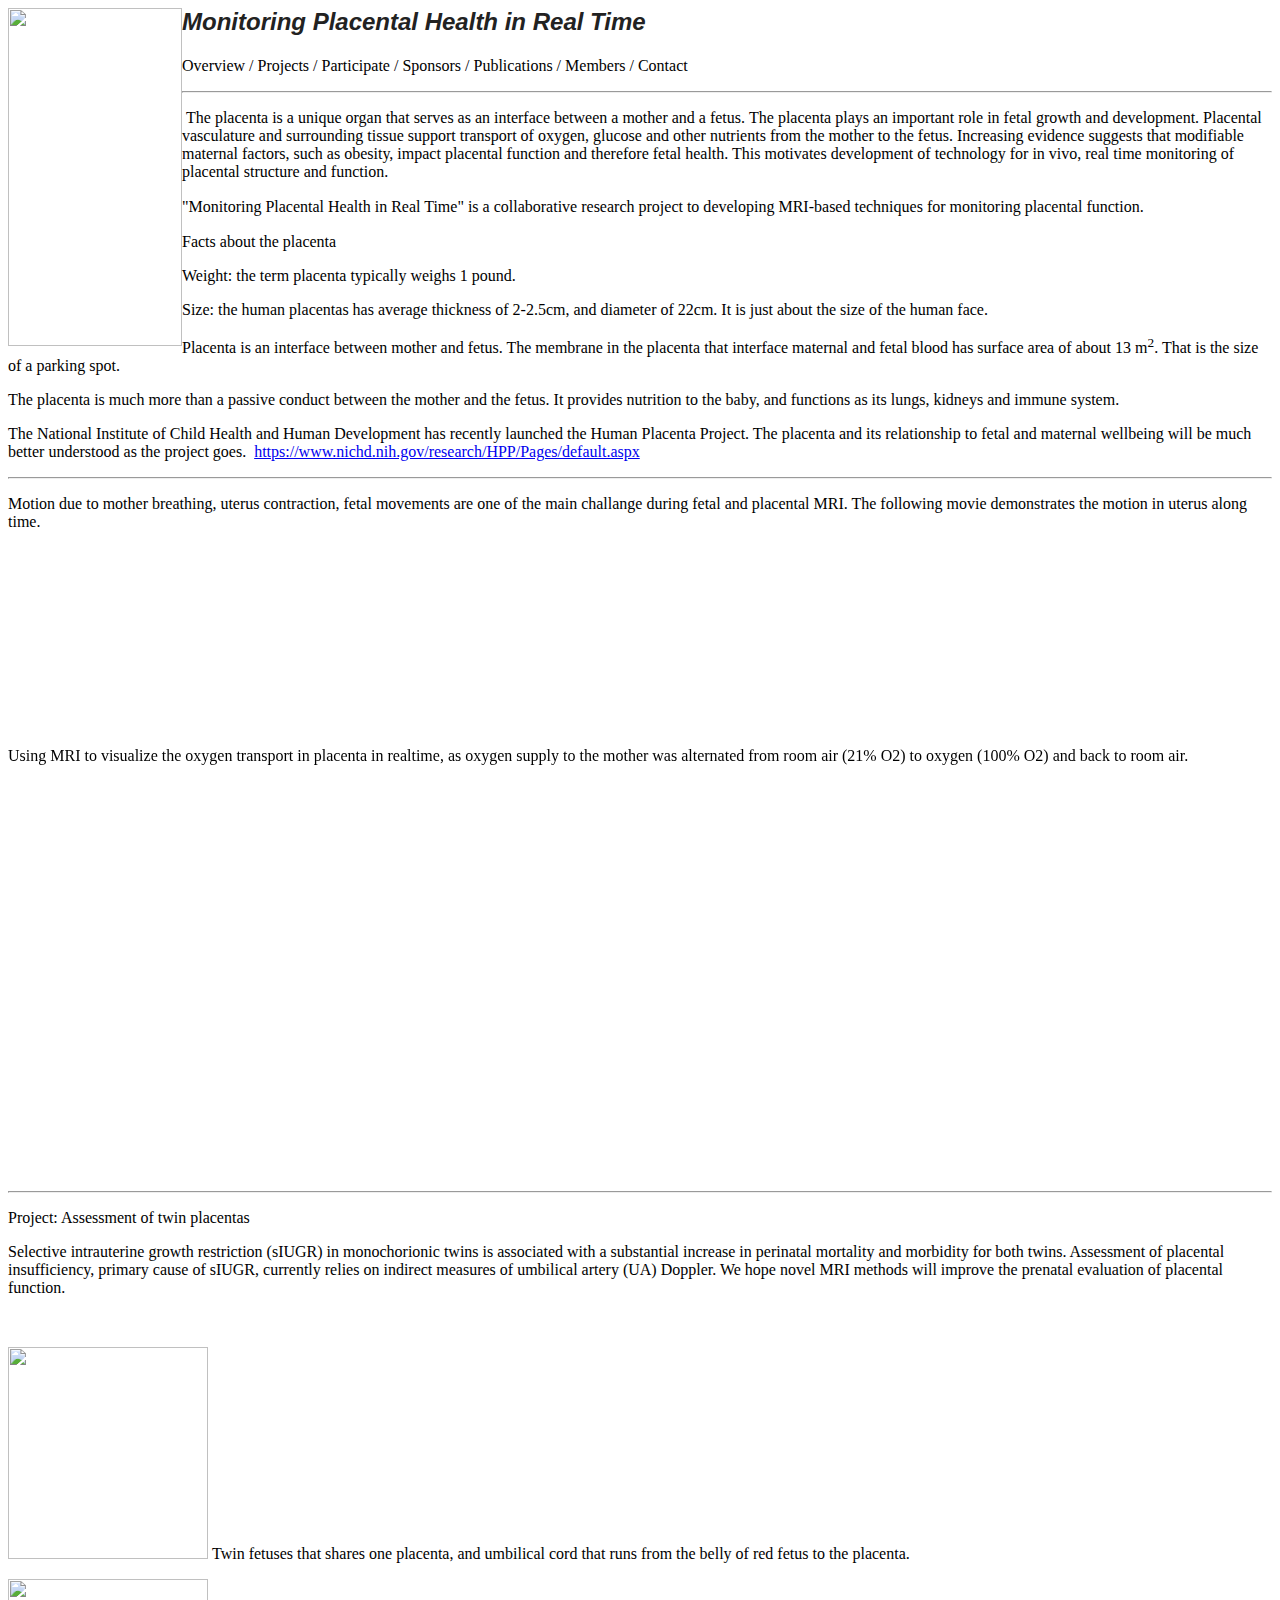
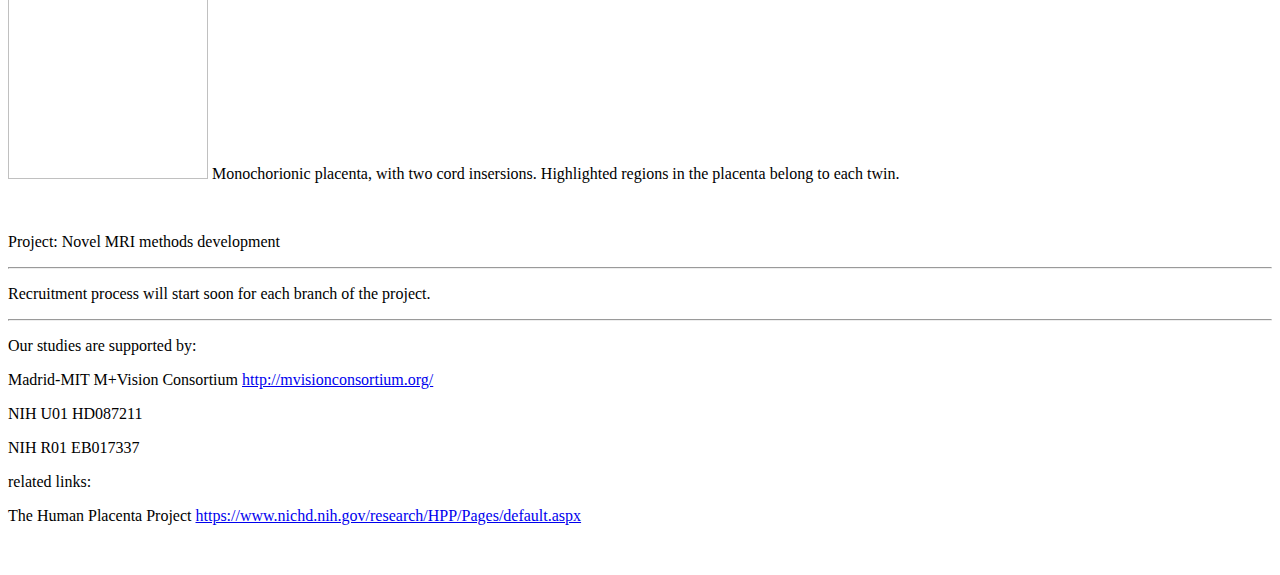
==== index.html @ 30fc032b "Make a standard "landing" point." ====
<html>
<head>
	<title></title>
</head>
<body>
<h1><img alt="" height="338" src="https://lh3.googleusercontent.com/-sz1igJ5nAuQ/Vh_ifgaOBbI/AAAAAAAAA4M/w1B2FfrglgU/w692-h1346/Image1_web.png" style="float:left" width="174" /><em><tt><span style="font-size: 24px;"><span style="font-family: arial, helvetica, sans-serif;"><span style="color: rgb(34, 34, 34); background-color: rgb(255, 255, 255);">Monitoring Placental Health in Real Time</span></span></span></tt></em></h1>

<p>Overview /&nbsp;Projects /&nbsp;Participate&nbsp;/ Sponsors&nbsp;/ Publications / Members / Contact</p>

<hr />
<p>&nbsp;<span style="font-size:16px;"><span style="font-family:times new roman,times,serif;">The placenta is a unique organ that serves as an interface between a mother and a fetus.&nbsp;The placenta plays an important role in fetal growth and development. Placental vasculature and surrounding&nbsp;tissue support transport of oxygen, glucose and other nutrients from the mother to the fetus. Increasing&nbsp;evidence suggests that modifiable maternal factors, such as obesity, impact placental function and therefore&nbsp;fetal health. This motivates development of technology for in vivo, real time monitoring of placental structure&nbsp;and function.</span></span></p>

<p class="p1" style="text-align: justify;"><span style="font-size:16px;"><span style="font-family:times new roman,times,serif;"><span style="line-height: 19.2px; background-color: rgb(255, 255, 255);">&quot;Monitoring Placental Health in Real Time&quot; is a collaborative research project to d</span>eveloping MRI-based techniques for monitoring placental function.</span></span></p>

<p>Facts about the placenta</p>

<p>Weight: the term placenta typically weighs 1 pound.</p>

<p>Size: the human placentas has average thickness of 2-2.5cm, and diameter of 22cm. It is just about the size of the human face.&nbsp;&nbsp;</p>

<p>Placenta is an interface between mother and fetus. The membrane in the placenta that interface maternal and fetal blood has&nbsp;surface area of about 13 m<sup>2</sup>. That is the size of a parking spot.&nbsp;</p>

<p>The placenta is much more than a passive conduct between the mother and the fetus. It provides nutrition to the baby, and functions as its lungs, kidneys and immune system.&nbsp;&nbsp;</p>

<p>The National Institute of Child&nbsp;Health and Human Development&nbsp;has recently launched the Human Placenta Project. The placenta and its relationship to fetal and maternal wellbeing will be much better understood as&nbsp;the project goes.&nbsp;&nbsp;<a href="https://www.nichd.nih.gov/research/HPP/Pages/default.aspx">https://www.nichd.nih.gov/research/HPP/Pages/default.aspx</a></p>

<hr />
<p class="p1">Motion due to mother breathing, uterus contraction, fetal movements are&nbsp;one of the main challange during fetal and placental MRI. The following movie demonstrates the motion in uterus along time.</p>

<p class="p1"><iframe allowfullscreen="" frameborder="0" height="180" src="http://www.youtube.com/embed/RTNtcqH9Y6A?rel=0" width="280"></iframe>&nbsp;</p>

<p>Using MRI to visualize the oxygen transport in placenta&nbsp;in realtime, as oxygen supply to the mother was alternated from room air (21% O2)&nbsp;to oxygen (100% O2) and back to room air.&nbsp;</p>

<p><iframe allowfullscreen="" frameborder="0" height="360" src="https://www.youtube.com/embed/XB4H4zO-j4I?rel=0&amp;autoplay=1" width="640"></iframe></p>

<p>&nbsp;</p>

<hr />
<p>Project: Assessment of twin placentas</p>

<p>Selective intrauterine growth restriction (sIUGR) in monochorionic twins is associated with a substantial increase in perinatal mortality and morbidity for both twins. Assessment of placental insufficiency, primary&nbsp;cause of sIUGR, currently&nbsp;relies on indirect measures of umbilical artery (UA) Doppler. We hope novel MRI methods will improve the prenatal evaluation of placental function.</p>

<p>&nbsp;</p>

<p><img alt="" height="212" src="https://lh6.googleusercontent.com/-2bJUi__ckCQ/ViAhsXfB8KI/AAAAAAAAAa4/_r9szmyi2uw/w482-h512-no/visual_all4%2Bcrop.png" width="200" />&nbsp;Twin fetuses that shares one placenta, and umbilical cord that runs from the belly of red fetus to the placenta.</p>

<p><img alt="" height="200" src="https://lh3.googleusercontent.com/-INIrDZFPPJg/ViAhrzWni7I/AAAAAAAAAa4/5NiSOUReY6U/w486-h506-no/visual_placenta%2Band%2Bcord1%2Bcrop.png" width="200" />&nbsp;Monochorionic placenta, with two cord insersions. Highlighted regions in the placenta belong&nbsp;to each twin.</p>

<div>&nbsp;</div>

<p>Project: Novel MRI methods development</p>

<hr />
<p>Recruitment process will start soon for each branch of the project.&nbsp;</p>

<hr />
<p>Our studies are supported by:</p>

<p>Madrid-MIT M+Vision Consortium <a href="http://mvisionconsortium.org/">http://mvisionconsortium.org/</a></p>

<p>NIH U01 HD087211 &nbsp;</p>

<p>NIH R01 EB017337</p>

<p>related links:</p>

<p>The Human Placenta Project <a href="https://www.nichd.nih.gov/research/HPP/Pages/default.aspx">https://www.nichd.nih.gov/research/HPP/Pages/default.aspx</a></p>

<p>&nbsp;</p>
</body>
</html>
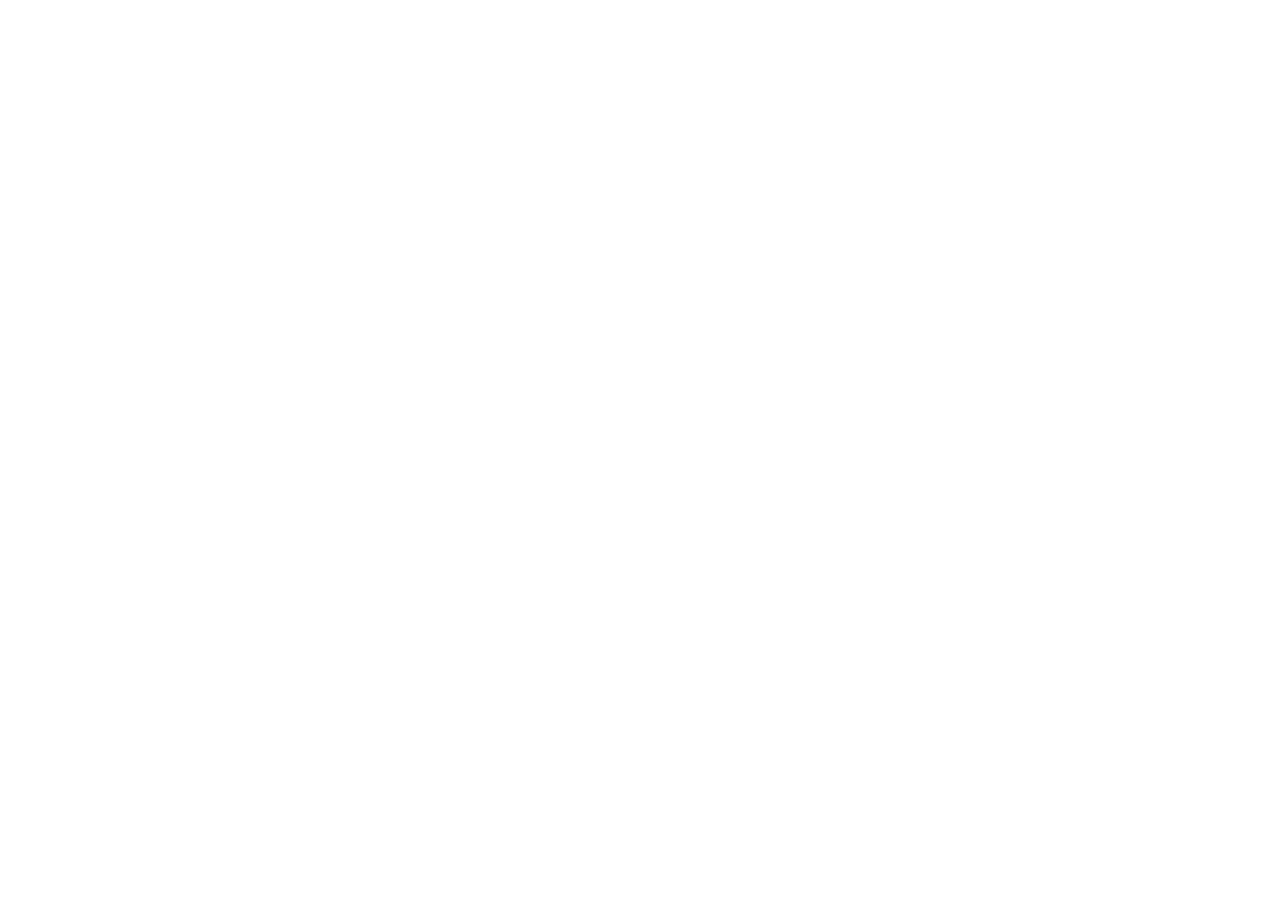
==== commit 38c40a44: "Misc updates." ====
--- a/index.html
+++ b/index.html
@@ -1,71 +1 @@
-<html>
-<head>
-	<title></title>
-</head>
-<body>
-<h1><img alt="" height="338" src="https://lh3.googleusercontent.com/-sz1igJ5nAuQ/Vh_ifgaOBbI/AAAAAAAAA4M/w1B2FfrglgU/w692-h1346/Image1_web.png" style="float:left" width="174" /><em><tt><span style="font-size: 24px;"><span style="font-family: arial, helvetica, sans-serif;"><span style="color: rgb(34, 34, 34); background-color: rgb(255, 255, 255);">Monitoring Placental Health in Real Time</span></span></span></tt></em></h1>
-
-<p>Overview /&nbsp;Projects /&nbsp;Participate&nbsp;/ Sponsors&nbsp;/ Publications / Members / Contact</p>
-
-<hr />
-<p>&nbsp;<span style="font-size:16px;"><span style="font-family:times new roman,times,serif;">The placenta is a unique organ that serves as an interface between a mother and a fetus.&nbsp;The placenta plays an important role in fetal growth and development. Placental vasculature and surrounding&nbsp;tissue support transport of oxygen, glucose and other nutrients from the mother to the fetus. Increasing&nbsp;evidence suggests that modifiable maternal factors, such as obesity, impact placental function and therefore&nbsp;fetal health. This motivates development of technology for in vivo, real time monitoring of placental structure&nbsp;and function.</span></span></p>
-
-<p class="p1" style="text-align: justify;"><span style="font-size:16px;"><span style="font-family:times new roman,times,serif;"><span style="line-height: 19.2px; background-color: rgb(255, 255, 255);">&quot;Monitoring Placental Health in Real Time&quot; is a collaborative research project to d</span>eveloping MRI-based techniques for monitoring placental function.</span></span></p>
-
-<p>Facts about the placenta</p>
-
-<p>Weight: the term placenta typically weighs 1 pound.</p>
-
-<p>Size: the human placentas has average thickness of 2-2.5cm, and diameter of 22cm. It is just about the size of the human face.&nbsp;&nbsp;</p>
-
-<p>Placenta is an interface between mother and fetus. The membrane in the placenta that interface maternal and fetal blood has&nbsp;surface area of about 13 m<sup>2</sup>. That is the size of a parking spot.&nbsp;</p>
-
-<p>The placenta is much more than a passive conduct between the mother and the fetus. It provides nutrition to the baby, and functions as its lungs, kidneys and immune system.&nbsp;&nbsp;</p>
-
-<p>The National Institute of Child&nbsp;Health and Human Development&nbsp;has recently launched the Human Placenta Project. The placenta and its relationship to fetal and maternal wellbeing will be much better understood as&nbsp;the project goes.&nbsp;&nbsp;<a href="https://www.nichd.nih.gov/research/HPP/Pages/default.aspx">https://www.nichd.nih.gov/research/HPP/Pages/default.aspx</a></p>
-
-<hr />
-<p class="p1">Motion due to mother breathing, uterus contraction, fetal movements are&nbsp;one of the main challange during fetal and placental MRI. The following movie demonstrates the motion in uterus along time.</p>
-
-<p class="p1"><iframe allowfullscreen="" frameborder="0" height="180" src="http://www.youtube.com/embed/RTNtcqH9Y6A?rel=0" width="280"></iframe>&nbsp;</p>
-
-<p>Using MRI to visualize the oxygen transport in placenta&nbsp;in realtime, as oxygen supply to the mother was alternated from room air (21% O2)&nbsp;to oxygen (100% O2) and back to room air.&nbsp;</p>
-
-<p><iframe allowfullscreen="" frameborder="0" height="360" src="https://www.youtube.com/embed/XB4H4zO-j4I?rel=0&amp;autoplay=1" width="640"></iframe></p>
-
-<p>&nbsp;</p>
-
-<hr />
-<p>Project: Assessment of twin placentas</p>
-
-<p>Selective intrauterine growth restriction (sIUGR) in monochorionic twins is associated with a substantial increase in perinatal mortality and morbidity for both twins. Assessment of placental insufficiency, primary&nbsp;cause of sIUGR, currently&nbsp;relies on indirect measures of umbilical artery (UA) Doppler. We hope novel MRI methods will improve the prenatal evaluation of placental function.</p>
-
-<p>&nbsp;</p>
-
-<p><img alt="" height="212" src="https://lh6.googleusercontent.com/-2bJUi__ckCQ/ViAhsXfB8KI/AAAAAAAAAa4/_r9szmyi2uw/w482-h512-no/visual_all4%2Bcrop.png" width="200" />&nbsp;Twin fetuses that shares one placenta, and umbilical cord that runs from the belly of red fetus to the placenta.</p>
-
-<p><img alt="" height="200" src="https://lh3.googleusercontent.com/-INIrDZFPPJg/ViAhrzWni7I/AAAAAAAAAa4/5NiSOUReY6U/w486-h506-no/visual_placenta%2Band%2Bcord1%2Bcrop.png" width="200" />&nbsp;Monochorionic placenta, with two cord insersions. Highlighted regions in the placenta belong&nbsp;to each twin.</p>
-
-<div>&nbsp;</div>
-
-<p>Project: Novel MRI methods development</p>
-
-<hr />
-<p>Recruitment process will start soon for each branch of the project.&nbsp;</p>
-
-<hr />
-<p>Our studies are supported by:</p>
-
-<p>Madrid-MIT M+Vision Consortium <a href="http://mvisionconsortium.org/">http://mvisionconsortium.org/</a></p>
-
-<p>NIH U01 HD087211 &nbsp;</p>
-
-<p>NIH R01 EB017337</p>
-
-<p>related links:</p>
-
-<p>The Human Placenta Project <a href="https://www.nichd.nih.gov/research/HPP/Pages/default.aspx">https://www.nichd.nih.gov/research/HPP/Pages/default.aspx</a></p>
-
-<p>&nbsp;</p>
-</body>
-</html>
+<!doctype html><html lang=""><head><meta charset="utf-8"><meta name="description" content=""><meta name="viewport" content="width=device-width, initial-scale=1"><meta name="generator" content="Polymer Starter Kit"><title>Placenta Website</title><meta name="theme-color" content="#2E3AA1"><link rel="manifest" href="manifest.json"><meta name="msapplication-TileColor" content="#3372DF"><meta name="mobile-web-app-capable" content="yes"><meta name="application-name" content="PSK"><link rel="icon" sizes="192x192" href="images/touch/chrome-touch-icon-192x192.png"><meta name="apple-mobile-web-app-capable" content="yes"><meta name="apple-mobile-web-app-status-bar-style" content="black"><meta name="apple-mobile-web-app-title" content="Polymer Starter Kit"><link rel="apple-touch-icon" href="images/touch/apple-touch-icon.png"><meta name="msapplication-TileImage" content="images/touch/ms-touch-icon-144x144-precomposed.png"><link rel="stylesheet" href="styles/main.css"><script src="bower_components/webcomponentsjs/webcomponents-lite.min.js"></script><link rel="import" href="elements/elements.vulcanized.html"><style is="custom-style" include="shared-styles"></style></head><body unresolved="" class="fullbleed layout vertical"><span id="browser-sync-binding"></span><template is="dom-bind" id="app"><paper-drawer-panel id="paperDrawerPanel"><paper-scroll-header-panel drawer="" fixed=""><paper-toolbar id="drawerToolbar"><span class="paper-font-title">Menu</span></paper-toolbar><paper-menu class="list" attr-for-selected="data-route" selected="[[route]]"><a data-route="overview" href="/overview" on-click="onDataRouteClick"><iron-icon icon="home"></iron-icon><span>Overview</span></a> <a data-route="projects" href="/projects" on-click="onDataRouteClick"><iron-icon icon="settings"></iron-icon><span>Projects</span></a> <a data-route="participate" href="/participate" on-click="onDataRouteClick"><iron-icon icon="face"></iron-icon><span>Participate</span></a> <a data-route="sponsors" href="/sponsors" on-click="onDataRouteClick"><iron-icon icon="thumb-up"></iron-icon><span>Sponsors</span></a></paper-menu></paper-scroll-header-panel><paper-scroll-header-panel main="" condenses="" keep-condensed-header=""><paper-toolbar id="mainToolbar" class="tall"><paper-icon-button id="paperToggle" icon="menu" paper-drawer-toggle=""></paper-icon-button><span class="flex"></span><div class="middle middle-container center horizontal layout"><div class="app-name">Monitoring Placental Health in Real Time</div></div><div class="bottom bottom-container center horizontal layout"><div class="bottom-title paper-font-subhead">by FNNDSC</div></div></paper-toolbar><div class="content"><iron-pages attr-for-selected="data-route" selected="{{route}}"><section data-route="contact"><paper-material elevation="1"><h2 class="page-title">Contact</h2><p>This is the contact section</p></paper-material></section><section data-route="overview"><paper-material elvation="1"><h2 class="page-title">Overview</h2><img src="images/placenta.png" width="200" style="float:right"><p>The placenta is a unique organ that serves as an interface between a mother and a fetus.&nbsp;The placenta plays an important role in fetal growth and development. Placental vasculature and surrounding&nbsp;tissue support transport of oxygen, glucose and other nutrients from the mother to the fetus. Increasing&nbsp;evidence suggests that modifiable maternal factors, such as obesity, impact placental function and therefore&nbsp;fetal health. This motivates development of technology for in vivo, real time monitoring of placental structure&nbsp;and function.</p><p>&quot;Monitoring Placental Health in Real Time&quot; is a collaborative research project to developing MRI-based techniques for monitoring placental function.</p><hr><h3>Facts about the placenta</h3><p><b>Weight:</b> the term placenta typically weighs about <b>500g</b> (about 1 pound).</p><p><b>Size:</b> the human placenta has an average thickness of between <b>2.0-2.5cm</b>, and diameter of <b>22cm</b>. It is just about the size of the human face.&nbsp;&nbsp;</p><p>The <b>placenta</b> can be thought of as the interface between the maternal and fetal blood systems. The surface area of the placental membrane that acts as this interface has&nbsp;a surface area of about 13 m<sup>2</sup> (about the size of an average parking spot). The placenta is much more than a passive conduct between the mother and the fetus. It provides nutrition to the baby, and functions as its lungs, kidneys and immune system.&nbsp;&nbsp;</p><p>The National Institute of Child&nbsp;Health and Human Development&nbsp;has recently launched the Human Placenta Project. The placenta and its relationship to fetal and maternal wellbeing will be much better understood as&nbsp;the project goes.&nbsp;&nbsp;<a href="https://www.nichd.nih.gov/research/HPP/Pages/default.aspx">https://www.nichd.nih.gov/research/HPP/Pages/default.aspx</a></p></paper-material></section><section data-route="projects"><paper-material elevation="1"><h2 class="page-title">Projects</h2><h3>Fetal Motion during typical MRI Scan</h3><p class="p1">Motion due to the mother's breathing, uterus contraction, and fetal movements is&nbsp;one of the main challanges during fetal and placental MRI.</p><p><iframe allowfullscreen="" frameborder="0" height="180" src="http://www.youtube.com/embed/RTNtcqH9Y6A?rel=0&amp;autoplay=1" width="280"></iframe>&nbsp;</p><h3>OxyMRI of Placenta</h3><p>MRI can be used to visualize the oxygen transport in placenta&nbsp;in realtime. Here, the maternal oxygen supply was alternated from normal, ambient air (21% O<sub>2</sub>)&nbsp;to a pure oxygen mixture (100% O<sub>2</sub>) and back again to ambient.&nbsp;</p><p><iframe allowfullscreen="" frameborder="0" height="360" src="https://www.youtube.com/embed/kLjHlX7txK8?rel=0&amp;autoplay=1" width="640"></iframe></p><p>&nbsp;</p><hr><h3>Assessment of Twin Placentas</h3><p>Selective intrauterine growth restriction (sIUGR) in monochorionic twins is associated with a substantial increase in perinatal mortality and morbidity for both twins. Assessment of placental insufficiency, primary&nbsp;cause of sIUGR, currently&nbsp;relies on indirect measures of umbilical artery (UA) Doppler. We hope novel MRI methods will improve the prenatal evaluation of placental function.</p><p><i>Please note that in the following images anatomy is artifically colored and computer generated.</i></p><p>Twin fetuses (one computer generated in red, and one generated in cyan) that share one placenta, and an umbilical cord that runs from the belly of the "red" fetus to the placenta.</p><img alt="" src="https://lh6.googleusercontent.com/-2bJUi__ckCQ/ViAhsXfB8KI/AAAAAAAAAa4/_r9szmyi2uw/w482-h512-no/visual_all4%2Bcrop.png" width="300">&nbsp;<p>Monochorionic placenta, with two cord insersions. Highlighted regions in the placenta belong&nbsp;to each twin.</p><img alt="" src="https://lh3.googleusercontent.com/-INIrDZFPPJg/ViAhrzWni7I/AAAAAAAAAa4/5NiSOUReY6U/w486-h506-no/visual_placenta%2Band%2Bcord1%2Bcrop.png" width="300">&nbsp;<div>&nbsp;</div><hr><h3>Effect of obesity to the placental transport</h3><p>Maternal obesity increases risks of maternal complications, prematurity, macrosomia, and more than doubles the rate of stillbirths. Therefore, obesity is in epidemic proportions with a clear negative impact on fetal development. Ultrasound, the current frontline assessment tool, is severely limited in obese mothers. Methods to safely and noninvasively monitor placental health would allow early detection and insight into mechanisms of placental dysfunction in obesity.</p><p>Our focus in this project will be to improve MRI technology and test its ability to detect differences in placental structure and function in the second trimester in a population of healthy pregnant women and a matched population of obese women.</p><h3>Novel MRI Methods Development</h3><p>Magnetic resonance imaging (MRI) has become a powerful tool to noninvasively assess structure and function in many organ systems, particularly at 3T. However, to date, MRI has not made a significant impact on placental assessment due to major obstacles, primarily complex non-rigid placental motion and magnetic field (B0) inhomogeneities (significant in the abdomen at 3T). To overcome these major obstacles, we propose to improve all components in MRI hardware, MRI acquisition and post-processing methods.</p><p>&nbsp;</p></paper-material></section><section data-route="participate"><paper-material elevation="1"><h2 class="page-title">Participate</h2><p>Recruitment process will start soon for each branch of the project.&nbsp;</p></paper-material></section><section data-route="sponsors"><paper-material elevation="1"><h2 class="page-title">Sponsors</h2><p>Our studies are supported by:</p><ul><li>NIH U01 HD087211 &nbsp;</li><li>NIH R01 EB017337</li><li>Madrid-MIT M+Vision Consortium&nbsp;<a href="http://mvisionconsortium.org/">http://mvisionconsortium.org/</a></li></ul><p>&nbsp;</p><p><u>Related links:</u></p><p>The Human Placenta Project&nbsp;<a href="https://www.nichd.nih.gov/research/HPP/Pages/default.aspx">https://www.nichd.nih.gov/research/HPP/Pages/default.aspx</a></p></paper-material></section></iron-pages></div></paper-scroll-header-panel></paper-drawer-panel></template><script src="scripts/app.js"></script></body></html>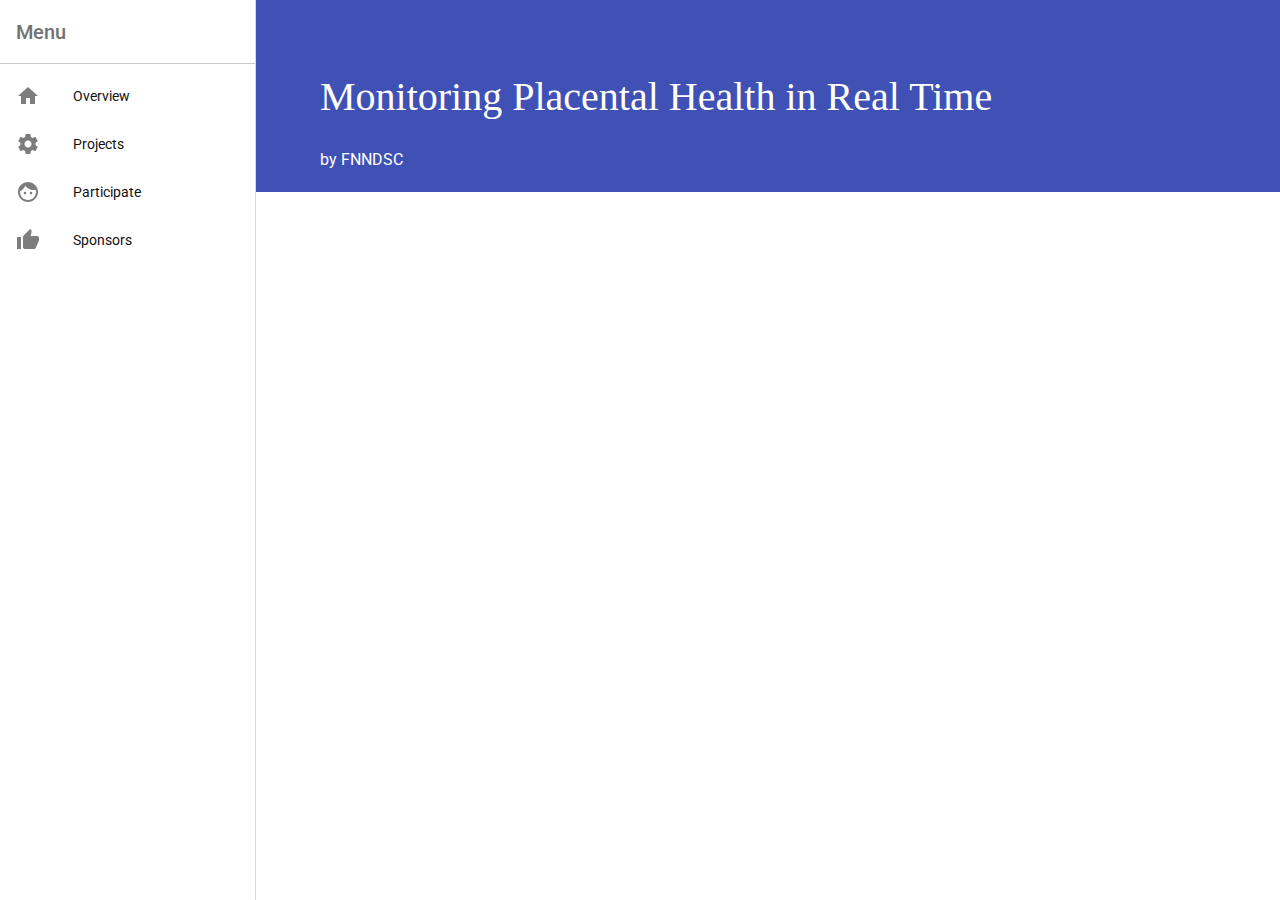
==== commit 7f9e24ad: "Misc updates to latest build." ====
--- a/index.html
+++ b/index.html
@@ -1 +1 @@
-<!doctype html><html lang=""><head><meta charset="utf-8"><meta name="description" content=""><meta name="viewport" content="width=device-width, initial-scale=1"><meta name="generator" content="Polymer Starter Kit"><title>Placenta Website</title><meta name="theme-color" content="#2E3AA1"><link rel="manifest" href="manifest.json"><meta name="msapplication-TileColor" content="#3372DF"><meta name="mobile-web-app-capable" content="yes"><meta name="application-name" content="PSK"><link rel="icon" sizes="192x192" href="images/touch/chrome-touch-icon-192x192.png"><meta name="apple-mobile-web-app-capable" content="yes"><meta name="apple-mobile-web-app-status-bar-style" content="black"><meta name="apple-mobile-web-app-title" content="Polymer Starter Kit"><link rel="apple-touch-icon" href="images/touch/apple-touch-icon.png"><meta name="msapplication-TileImage" content="images/touch/ms-touch-icon-144x144-precomposed.png"><link rel="stylesheet" href="styles/main.css"><script src="bower_components/webcomponentsjs/webcomponents-lite.min.js"></script><link rel="import" href="elements/elements.vulcanized.html"><style is="custom-style" include="shared-styles"></style></head><body unresolved="" class="fullbleed layout vertical"><span id="browser-sync-binding"></span><template is="dom-bind" id="app"><paper-drawer-panel id="paperDrawerPanel"><paper-scroll-header-panel drawer="" fixed=""><paper-toolbar id="drawerToolbar"><span class="paper-font-title">Menu</span></paper-toolbar><paper-menu class="list" attr-for-selected="data-route" selected="[[route]]"><a data-route="overview" href="/overview" on-click="onDataRouteClick"><iron-icon icon="home"></iron-icon><span>Overview</span></a> <a data-route="projects" href="/projects" on-click="onDataRouteClick"><iron-icon icon="settings"></iron-icon><span>Projects</span></a> <a data-route="participate" href="/participate" on-click="onDataRouteClick"><iron-icon icon="face"></iron-icon><span>Participate</span></a> <a data-route="sponsors" href="/sponsors" on-click="onDataRouteClick"><iron-icon icon="thumb-up"></iron-icon><span>Sponsors</span></a></paper-menu></paper-scroll-header-panel><paper-scroll-header-panel main="" condenses="" keep-condensed-header=""><paper-toolbar id="mainToolbar" class="tall"><paper-icon-button id="paperToggle" icon="menu" paper-drawer-toggle=""></paper-icon-button><span class="flex"></span><div class="middle middle-container center horizontal layout"><div class="app-name">Monitoring Placental Health in Real Time</div></div><div class="bottom bottom-container center horizontal layout"><div class="bottom-title paper-font-subhead">by FNNDSC</div></div></paper-toolbar><div class="content"><iron-pages attr-for-selected="data-route" selected="{{route}}"><section data-route="contact"><paper-material elevation="1"><h2 class="page-title">Contact</h2><p>This is the contact section</p></paper-material></section><section data-route="overview"><paper-material elvation="1"><h2 class="page-title">Overview</h2><img src="images/placenta.png" width="200" style="float:right"><p>The placenta is a unique organ that serves as an interface between a mother and a fetus.&nbsp;The placenta plays an important role in fetal growth and development. Placental vasculature and surrounding&nbsp;tissue support transport of oxygen, glucose and other nutrients from the mother to the fetus. Increasing&nbsp;evidence suggests that modifiable maternal factors, such as obesity, impact placental function and therefore&nbsp;fetal health. This motivates development of technology for in vivo, real time monitoring of placental structure&nbsp;and function.</p><p>&quot;Monitoring Placental Health in Real Time&quot; is a collaborative research project to developing MRI-based techniques for monitoring placental function.</p><hr><h3>Facts about the placenta</h3><p><b>Weight:</b> the term placenta typically weighs about <b>500g</b> (about 1 pound).</p><p><b>Size:</b> the human placenta has an average thickness of between <b>2.0-2.5cm</b>, and diameter of <b>22cm</b>. It is just about the size of the human face.&nbsp;&nbsp;</p><p>The <b>placenta</b> can be thought of as the interface between the maternal and fetal blood systems. The surface area of the placental membrane that acts as this interface has&nbsp;a surface area of about 13 m<sup>2</sup> (about the size of an average parking spot). The placenta is much more than a passive conduct between the mother and the fetus. It provides nutrition to the baby, and functions as its lungs, kidneys and immune system.&nbsp;&nbsp;</p><p>The National Institute of Child&nbsp;Health and Human Development&nbsp;has recently launched the Human Placenta Project. The placenta and its relationship to fetal and maternal wellbeing will be much better understood as&nbsp;the project goes.&nbsp;&nbsp;<a href="https://www.nichd.nih.gov/research/HPP/Pages/default.aspx">https://www.nichd.nih.gov/research/HPP/Pages/default.aspx</a></p></paper-material></section><section data-route="projects"><paper-material elevation="1"><h2 class="page-title">Projects</h2><h3>Fetal Motion during typical MRI Scan</h3><p class="p1">Motion due to the mother's breathing, uterus contraction, and fetal movements is&nbsp;one of the main challanges during fetal and placental MRI.</p><p><iframe allowfullscreen="" frameborder="0" height="180" src="http://www.youtube.com/embed/RTNtcqH9Y6A?rel=0&amp;autoplay=1" width="280"></iframe>&nbsp;</p><h3>OxyMRI of Placenta</h3><p>MRI can be used to visualize the oxygen transport in placenta&nbsp;in realtime. Here, the maternal oxygen supply was alternated from normal, ambient air (21% O<sub>2</sub>)&nbsp;to a pure oxygen mixture (100% O<sub>2</sub>) and back again to ambient.&nbsp;</p><p><iframe allowfullscreen="" frameborder="0" height="360" src="https://www.youtube.com/embed/kLjHlX7txK8?rel=0&amp;autoplay=1" width="640"></iframe></p><p>&nbsp;</p><hr><h3>Assessment of Twin Placentas</h3><p>Selective intrauterine growth restriction (sIUGR) in monochorionic twins is associated with a substantial increase in perinatal mortality and morbidity for both twins. Assessment of placental insufficiency, primary&nbsp;cause of sIUGR, currently&nbsp;relies on indirect measures of umbilical artery (UA) Doppler. We hope novel MRI methods will improve the prenatal evaluation of placental function.</p><p><i>Please note that in the following images anatomy is artifically colored and computer generated.</i></p><p>Twin fetuses (one computer generated in red, and one generated in cyan) that share one placenta, and an umbilical cord that runs from the belly of the "red" fetus to the placenta.</p><img alt="" src="https://lh6.googleusercontent.com/-2bJUi__ckCQ/ViAhsXfB8KI/AAAAAAAAAa4/_r9szmyi2uw/w482-h512-no/visual_all4%2Bcrop.png" width="300">&nbsp;<p>Monochorionic placenta, with two cord insersions. Highlighted regions in the placenta belong&nbsp;to each twin.</p><img alt="" src="https://lh3.googleusercontent.com/-INIrDZFPPJg/ViAhrzWni7I/AAAAAAAAAa4/5NiSOUReY6U/w486-h506-no/visual_placenta%2Band%2Bcord1%2Bcrop.png" width="300">&nbsp;<div>&nbsp;</div><hr><h3>Effect of obesity to the placental transport</h3><p>Maternal obesity increases risks of maternal complications, prematurity, macrosomia, and more than doubles the rate of stillbirths. Therefore, obesity is in epidemic proportions with a clear negative impact on fetal development. Ultrasound, the current frontline assessment tool, is severely limited in obese mothers. Methods to safely and noninvasively monitor placental health would allow early detection and insight into mechanisms of placental dysfunction in obesity.</p><p>Our focus in this project will be to improve MRI technology and test its ability to detect differences in placental structure and function in the second trimester in a population of healthy pregnant women and a matched population of obese women.</p><h3>Novel MRI Methods Development</h3><p>Magnetic resonance imaging (MRI) has become a powerful tool to noninvasively assess structure and function in many organ systems, particularly at 3T. However, to date, MRI has not made a significant impact on placental assessment due to major obstacles, primarily complex non-rigid placental motion and magnetic field (B0) inhomogeneities (significant in the abdomen at 3T). To overcome these major obstacles, we propose to improve all components in MRI hardware, MRI acquisition and post-processing methods.</p><p>&nbsp;</p></paper-material></section><section data-route="participate"><paper-material elevation="1"><h2 class="page-title">Participate</h2><p>Recruitment process will start soon for each branch of the project.&nbsp;</p></paper-material></section><section data-route="sponsors"><paper-material elevation="1"><h2 class="page-title">Sponsors</h2><p>Our studies are supported by:</p><ul><li>NIH U01 HD087211 &nbsp;</li><li>NIH R01 EB017337</li><li>Madrid-MIT M+Vision Consortium&nbsp;<a href="http://mvisionconsortium.org/">http://mvisionconsortium.org/</a></li></ul><p>&nbsp;</p><p><u>Related links:</u></p><p>The Human Placenta Project&nbsp;<a href="https://www.nichd.nih.gov/research/HPP/Pages/default.aspx">https://www.nichd.nih.gov/research/HPP/Pages/default.aspx</a></p></paper-material></section></iron-pages></div></paper-scroll-header-panel></paper-drawer-panel></template><script src="scripts/app.js"></script></body></html>+<!doctype html><html lang=""><head><meta charset="utf-8"><meta name="description" content=""><meta name="viewport" content="width=device-width, initial-scale=1"><meta name="generator" content="Polymer Starter Kit"><title>Placenta Website</title><meta name="theme-color" content="#2E3AA1"><link rel="manifest" href="manifest.json"><meta name="msapplication-TileColor" content="#3372DF"><meta name="mobile-web-app-capable" content="yes"><meta name="application-name" content="PSK"><link rel="icon" sizes="192x192" href="images/touch/chrome-touch-icon-192x192.png"><meta name="apple-mobile-web-app-capable" content="yes"><meta name="apple-mobile-web-app-status-bar-style" content="black"><meta name="apple-mobile-web-app-title" content="Polymer Starter Kit"><link rel="apple-touch-icon" href="images/touch/apple-touch-icon.png"><meta name="msapplication-TileImage" content="images/touch/ms-touch-icon-144x144-precomposed.png"><link rel="stylesheet" href="styles/main.css"><script src="bower_components/webcomponentsjs/webcomponents-lite.min.js"></script><link rel="import" href="elements/elements.vulcanized.html"><style is="custom-style" include="shared-styles"></style></head><body unresolved="" class="fullbleed layout vertical"><span id="browser-sync-binding"></span><template is="dom-bind" id="app"><paper-drawer-panel id="paperDrawerPanel"><paper-scroll-header-panel drawer="" fixed=""><paper-toolbar id="drawerToolbar"><span class="paper-font-title">Menu</span></paper-toolbar><paper-menu class="list" attr-for-selected="data-route" selected="[[route]]"><a data-route="overview" href="/overview" on-click="onDataRouteClick"><iron-icon icon="home"></iron-icon><span>Overview</span></a> <a data-route="projects" href="/projects" on-click="onDataRouteClick"><iron-icon icon="settings"></iron-icon><span>Projects</span></a> <a data-route="participate" href="/participate" on-click="onDataRouteClick"><iron-icon icon="face"></iron-icon><span>Participate</span></a> <a data-route="sponsors" href="/sponsors" on-click="onDataRouteClick"><iron-icon icon="thumb-up"></iron-icon><span>Sponsors</span></a></paper-menu></paper-scroll-header-panel><paper-scroll-header-panel main="" condenses="" keep-condensed-header=""><paper-toolbar id="mainToolbar" class="tall"><paper-icon-button id="paperToggle" icon="menu" paper-drawer-toggle=""></paper-icon-button><span class="flex"></span><div class="middle middle-container center horizontal layout"><div class="app-name">Monitoring Placental Health in Real Time</div></div><div class="bottom bottom-container center horizontal layout"><div class="bottom-title paper-font-subhead">by FNNDSC</div></div></paper-toolbar><div class="content"><iron-pages attr-for-selected="data-route" selected="{{route}}"><section data-route="contact"><paper-material elevation="1"><h2 class="page-title">Contact</h2><p>This is the contact section</p></paper-material></section><section data-route="overview"><paper-material elvation="1"><h2 class="page-title">Overview</h2><img src="images/placenta.png" width="200" style="float:right"><p>The placenta is a unique organ that serves as the interface between a mother and a fetus and as such plays an important role in fetal growth and development. Placental vasculature and surrounding tissue support transport of oxygen, glucose, and other nutrients from the mother to the fetus. Increasing evidence suggests that modifiable maternal factors (such as obesity).</p><p><b><u>Monitoring Placental Health in Real Time</u></b> is a collaborative research project to developing magnetic resonance imaging (MRI) based techniques for monitoring placental function.</p><br><hr><h3>Facts about the placenta</h3><p><b>Weight:</b> the term placenta typically has a weight of <b>500g</b> (about 1 pound).</p><p><b>Size:</b> the human placenta has an average thickness of between <b>2.0-2.5cm</b>, and diameter of <b>22cm</b>. It is just about the size of the human face.</p><p>The <b>placenta</b> can be thought of as the interface between the maternal and fetal blood systems. The placental membrane that acts as this interface has a surface area of about 13 m<sup>2</sup> (about the size of an average parking spot). The placenta is much more than a passive conduct between the mother and the fetus. It provides nutrition to the baby, and functions as its lungs, kidneys and immune system.</p><p>The National Institute of Child Health and Human Development has recently launched <a href="https://www.nichd.nih.gov/research/HPP/Pages/default.aspx">the Human Placenta Project</a> with the goal to better understand the placenta and its relationship to fetal and maternal well being.</p></paper-material></section><section data-route="projects"><paper-material elevation="1"><h2 class="page-title">Projects</h2><h3>Fetal Motion during typical MRI Scan</h3><p class="p1">Motion due to the mother's breathing, uterus contraction, and fetal movement is one of the main challanges during fetal and placental MRI.</p><div class="mediaContainer"><iframe allowfullscreen="" frameborder="0" src="http://www.youtube.com/embed/RTNtcqH9Y6A?rel=0&amp;autoplay=1"></iframe></div><br><hr><h3>OxyMRI of Placenta</h3><p>MRI can be used to visualize the oxygen transport in placenta in realtime. Here, the maternal oxygen supply was alternated from a normal ambient air mixture (21% O<sub>2</sub>) to a pure oxygen mixture (100% O<sub>2</sub>) and back again to ambient.</p><div class="mediaContainer"><iframe allowfullscreen="" frameborder="0" src="https://www.youtube.com/embed/kLjHlX7txK8?rel=0&amp;autoplay=1"></iframe></div><br><hr><h3>Assessment of Twin Placentas</h3><p>Selective intrauterine growth restriction (sIUGR) in monochorionic twins is associated with a substantial increase in perinatal mortality and morbidity for both twins. Assessment of placental insufficiency, primary cause of sIUGR, currently relies on indirect measures of umbilical artery (UA) Doppler. We hope novel MRI methods will improve the prenatal evaluation of placental function.</p><p><i>Please note that in the following images anatomy is artifically colored and computer generated.</i></p><div class="mediaContainer"><img alt="" height="200" src="https://lh6.googleusercontent.com/-2bJUi__ckCQ/ViAhsXfB8KI/AAAAAAAAAa4/_r9szmyi2uw/w482-h512-no/visual_all4%2Bcrop.png"><p>Twin fetuses (one computer generated in red, and one generated in cyan) that share one placenta, and an umbilical cord that runs from the belly of the &quot;red&quot; fetus to the placenta.</p></div><div class="mediaContainer"><img alt="" height="200" src="https://lh3.googleusercontent.com/-INIrDZFPPJg/ViAhrzWni7I/AAAAAAAAAa4/5NiSOUReY6U/w486-h506-no/visual_placenta%2Band%2Bcord1%2Bcrop.png"><p>Monochorionic placenta, with two cord insersions. Highlighted regions in the placenta belong&nbsp;to each twin.</p></div><br><hr><h3>Effect of obesity to the placental transport</h3><p>Maternal obesity increases risks of maternal complications, prematurity, macrosomia, and more than doubles the rate of stillbirths. Therefore, obesity is in epidemic proportions with a clear negative impact on fetal development. Ultrasound, the current frontline assessment tool, is severely limited in obese mothers. Methods to safely and noninvasively monitor placental health would allow early detection and insight into mechanisms of placental dysfunction in obesity.</p><p>Our focus in this project will be to improve MRI technology and test its ability to detect differences in placental structure and function in the second trimester in a population of healthy pregnant women and a matched population of obese women.</p><br><hr><h3>Novel MRI Methods Development</h3><p>MRI has become a powerful tool to noninvasively assess structure and function in many organ systems, particularly at a field strength of 3T (which is available in most clinical centers in the US). However, to date, MRI has not made a significant impact on placental assessment due to major obstacles, primarily complex non-rigid placental motion and so-called magnetic field (B0) inhomogeneities (significant in the abdomen at 3T). To overcome these major obstacles, we propose to improve all components in MRI hardware, MRI acquisition and post-processing methods.</p></paper-material></section><section data-route="participate"><paper-material elevation="1"><h2 class="page-title">Participate</h2><p>Recruitment process will start soon for each branch of the project.</p></paper-material></section><section data-route="sponsors"><paper-material elevation="1"><h2 class="page-title">Sponsors</h2><p>Our studies are supported by:</p><ul><li>NIH U01 HD087211</li><li>NIH R01 EB017337</li><li><a href="http://mvisionconsortium.org/">Madrid-MIT M+Vision Consortium</a></li></ul><p><u>Related links:</u></p><ul><li><a href="https://www.nichd.nih.gov/research/HPP/Pages/default.aspx">The Human Placenta Project</a></li></ul></paper-material></section></iron-pages></div></paper-scroll-header-panel></paper-drawer-panel></template><script src="scripts/app.js"></script></body></html>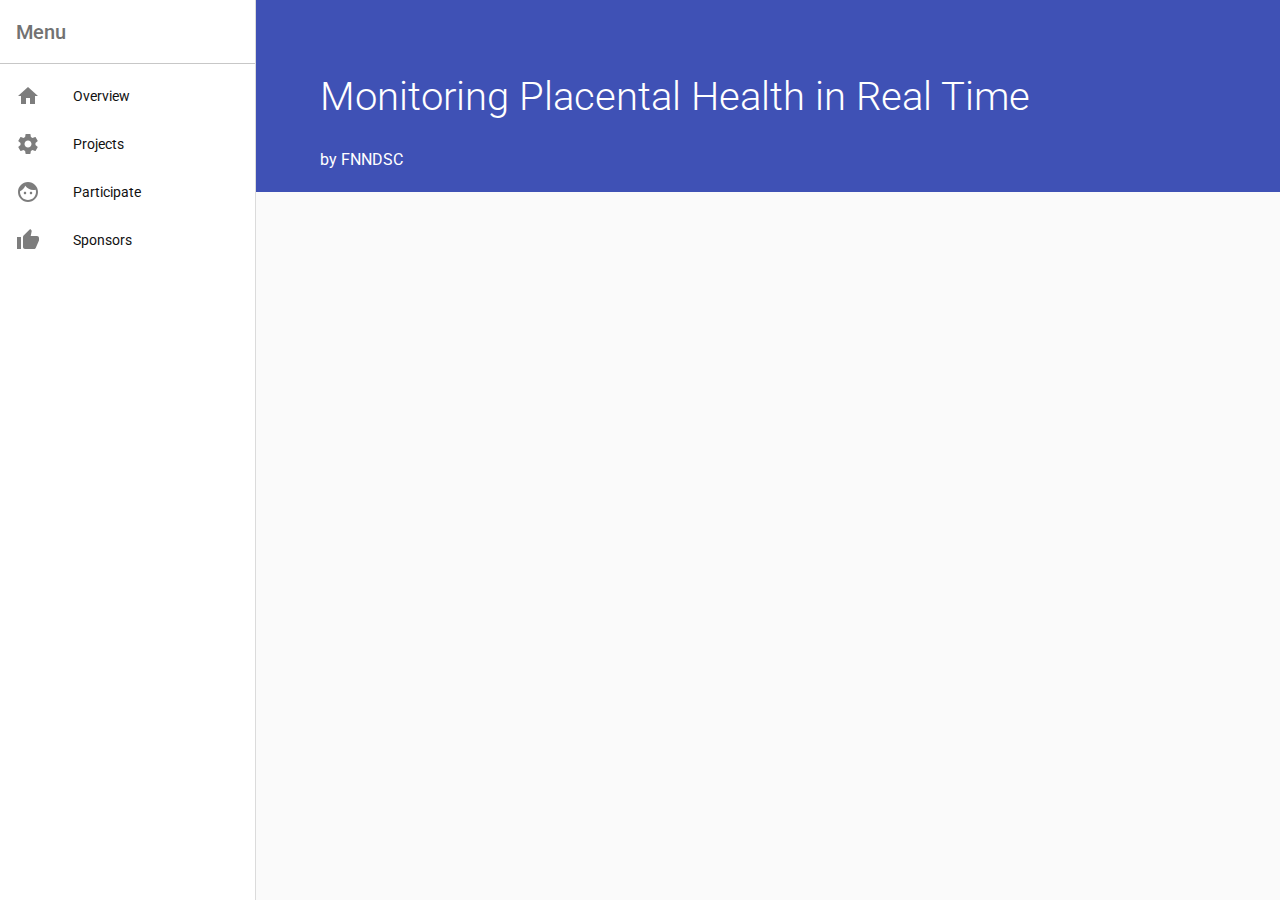
==== commit 26138e2d: "firefox fix" ====
--- a/index.html
+++ b/index.html
@@ -1 +1 @@
-<!doctype html><html lang=""><head><meta charset="utf-8"><meta name="description" content=""><meta name="viewport" content="width=device-width, initial-scale=1"><meta name="generator" content="Polymer Starter Kit"><title>Placenta Website</title><meta name="theme-color" content="#2E3AA1"><link rel="manifest" href="manifest.json"><meta name="msapplication-TileColor" content="#3372DF"><meta name="mobile-web-app-capable" content="yes"><meta name="application-name" content="PSK"><link rel="icon" sizes="192x192" href="images/touch/chrome-touch-icon-192x192.png"><meta name="apple-mobile-web-app-capable" content="yes"><meta name="apple-mobile-web-app-status-bar-style" content="black"><meta name="apple-mobile-web-app-title" content="Polymer Starter Kit"><link rel="apple-touch-icon" href="images/touch/apple-touch-icon.png"><meta name="msapplication-TileImage" content="images/touch/ms-touch-icon-144x144-precomposed.png"><link rel="stylesheet" href="styles/main.css"><script src="bower_components/webcomponentsjs/webcomponents-lite.min.js"></script><link rel="import" href="elements/elements.vulcanized.html"><style is="custom-style" include="shared-styles"></style></head><body unresolved="" class="fullbleed layout vertical"><span id="browser-sync-binding"></span><template is="dom-bind" id="app"><paper-drawer-panel id="paperDrawerPanel"><paper-scroll-header-panel drawer="" fixed=""><paper-toolbar id="drawerToolbar"><span class="paper-font-title">Menu</span></paper-toolbar><paper-menu class="list" attr-for-selected="data-route" selected="[[route]]"><a data-route="overview" href="/overview" on-click="onDataRouteClick"><iron-icon icon="home"></iron-icon><span>Overview</span></a> <a data-route="projects" href="/projects" on-click="onDataRouteClick"><iron-icon icon="settings"></iron-icon><span>Projects</span></a> <a data-route="participate" href="/participate" on-click="onDataRouteClick"><iron-icon icon="face"></iron-icon><span>Participate</span></a> <a data-route="sponsors" href="/sponsors" on-click="onDataRouteClick"><iron-icon icon="thumb-up"></iron-icon><span>Sponsors</span></a></paper-menu></paper-scroll-header-panel><paper-scroll-header-panel main="" condenses="" keep-condensed-header=""><paper-toolbar id="mainToolbar" class="tall"><paper-icon-button id="paperToggle" icon="menu" paper-drawer-toggle=""></paper-icon-button><span class="flex"></span><div class="middle middle-container center horizontal layout"><div class="app-name">Monitoring Placental Health in Real Time</div></div><div class="bottom bottom-container center horizontal layout"><div class="bottom-title paper-font-subhead">by FNNDSC</div></div></paper-toolbar><div class="content"><iron-pages attr-for-selected="data-route" selected="{{route}}"><section data-route="contact"><paper-material elevation="1"><h2 class="page-title">Contact</h2><p>This is the contact section</p></paper-material></section><section data-route="overview"><paper-material elvation="1"><h2 class="page-title">Overview</h2><img src="images/placenta.png" width="200" style="float:right"><p>The placenta is a unique organ that serves as the interface between a mother and a fetus and as such plays an important role in fetal growth and development. Placental vasculature and surrounding tissue support transport of oxygen, glucose, and other nutrients from the mother to the fetus. Increasing evidence suggests that modifiable maternal factors (such as obesity).</p><p><b><u>Monitoring Placental Health in Real Time</u></b> is a collaborative research project to developing magnetic resonance imaging (MRI) based techniques for monitoring placental function.</p><br><hr><h3>Facts about the placenta</h3><p><b>Weight:</b> the term placenta typically has a weight of <b>500g</b> (about 1 pound).</p><p><b>Size:</b> the human placenta has an average thickness of between <b>2.0-2.5cm</b>, and diameter of <b>22cm</b>. It is just about the size of the human face.</p><p>The <b>placenta</b> can be thought of as the interface between the maternal and fetal blood systems. The placental membrane that acts as this interface has a surface area of about 13 m<sup>2</sup> (about the size of an average parking spot). The placenta is much more than a passive conduct between the mother and the fetus. It provides nutrition to the baby, and functions as its lungs, kidneys and immune system.</p><p>The National Institute of Child Health and Human Development has recently launched <a href="https://www.nichd.nih.gov/research/HPP/Pages/default.aspx">the Human Placenta Project</a> with the goal to better understand the placenta and its relationship to fetal and maternal well being.</p></paper-material></section><section data-route="projects"><paper-material elevation="1"><h2 class="page-title">Projects</h2><h3>Fetal Motion during typical MRI Scan</h3><p class="p1">Motion due to the mother's breathing, uterus contraction, and fetal movement is one of the main challanges during fetal and placental MRI.</p><div class="mediaContainer"><iframe allowfullscreen="" frameborder="0" src="http://www.youtube.com/embed/RTNtcqH9Y6A?rel=0&amp;autoplay=1"></iframe></div><br><hr><h3>OxyMRI of Placenta</h3><p>MRI can be used to visualize the oxygen transport in placenta in realtime. Here, the maternal oxygen supply was alternated from a normal ambient air mixture (21% O<sub>2</sub>) to a pure oxygen mixture (100% O<sub>2</sub>) and back again to ambient.</p><div class="mediaContainer"><iframe allowfullscreen="" frameborder="0" src="https://www.youtube.com/embed/kLjHlX7txK8?rel=0&amp;autoplay=1"></iframe></div><br><hr><h3>Assessment of Twin Placentas</h3><p>Selective intrauterine growth restriction (sIUGR) in monochorionic twins is associated with a substantial increase in perinatal mortality and morbidity for both twins. Assessment of placental insufficiency, primary cause of sIUGR, currently relies on indirect measures of umbilical artery (UA) Doppler. We hope novel MRI methods will improve the prenatal evaluation of placental function.</p><p><i>Please note that in the following images anatomy is artifically colored and computer generated.</i></p><div class="mediaContainer"><img alt="" height="200" src="https://lh6.googleusercontent.com/-2bJUi__ckCQ/ViAhsXfB8KI/AAAAAAAAAa4/_r9szmyi2uw/w482-h512-no/visual_all4%2Bcrop.png"><p>Twin fetuses (one computer generated in red, and one generated in cyan) that share one placenta, and an umbilical cord that runs from the belly of the &quot;red&quot; fetus to the placenta.</p></div><div class="mediaContainer"><img alt="" height="200" src="https://lh3.googleusercontent.com/-INIrDZFPPJg/ViAhrzWni7I/AAAAAAAAAa4/5NiSOUReY6U/w486-h506-no/visual_placenta%2Band%2Bcord1%2Bcrop.png"><p>Monochorionic placenta, with two cord insersions. Highlighted regions in the placenta belong&nbsp;to each twin.</p></div><br><hr><h3>Effect of obesity to the placental transport</h3><p>Maternal obesity increases risks of maternal complications, prematurity, macrosomia, and more than doubles the rate of stillbirths. Therefore, obesity is in epidemic proportions with a clear negative impact on fetal development. Ultrasound, the current frontline assessment tool, is severely limited in obese mothers. Methods to safely and noninvasively monitor placental health would allow early detection and insight into mechanisms of placental dysfunction in obesity.</p><p>Our focus in this project will be to improve MRI technology and test its ability to detect differences in placental structure and function in the second trimester in a population of healthy pregnant women and a matched population of obese women.</p><br><hr><h3>Novel MRI Methods Development</h3><p>MRI has become a powerful tool to noninvasively assess structure and function in many organ systems, particularly at a field strength of 3T (which is available in most clinical centers in the US). However, to date, MRI has not made a significant impact on placental assessment due to major obstacles, primarily complex non-rigid placental motion and so-called magnetic field (B0) inhomogeneities (significant in the abdomen at 3T). To overcome these major obstacles, we propose to improve all components in MRI hardware, MRI acquisition and post-processing methods.</p></paper-material></section><section data-route="participate"><paper-material elevation="1"><h2 class="page-title">Participate</h2><p>Recruitment process will start soon for each branch of the project.</p></paper-material></section><section data-route="sponsors"><paper-material elevation="1"><h2 class="page-title">Sponsors</h2><p>Our studies are supported by:</p><ul><li>NIH U01 HD087211</li><li>NIH R01 EB017337</li><li><a href="http://mvisionconsortium.org/">Madrid-MIT M+Vision Consortium</a></li></ul><p><u>Related links:</u></p><ul><li><a href="https://www.nichd.nih.gov/research/HPP/Pages/default.aspx">The Human Placenta Project</a></li></ul></paper-material></section></iron-pages></div></paper-scroll-header-panel></paper-drawer-panel></template><script src="scripts/app.js"></script></body></html>+<!doctype html><html lang=""><head><meta charset="utf-8"><meta name="description" content=""><meta name="viewport" content="width=device-width, initial-scale=1"><meta name="generator" content="Polymer Starter Kit"><title>Placenta Website</title><meta name="theme-color" content="#2E3AA1"><link rel="manifest" href="manifest.json"><meta name="msapplication-TileColor" content="#3372DF"><meta name="mobile-web-app-capable" content="yes"><meta name="application-name" content="PSK"><link rel="icon" sizes="192x192" href="images/touch/chrome-touch-icon-192x192.png"><meta name="apple-mobile-web-app-capable" content="yes"><meta name="apple-mobile-web-app-status-bar-style" content="black"><meta name="apple-mobile-web-app-title" content="Polymer Starter Kit"><link rel="apple-touch-icon" href="images/touch/apple-touch-icon.png"><meta name="msapplication-TileImage" content="images/touch/ms-touch-icon-144x144-precomposed.png"><link rel="stylesheet" href="styles/main.css"><script src="bower_components/webcomponentsjs/webcomponents-lite.min.js"></script><link rel="import" href="elements/elements.vulcanized.html"><style is="custom-style" include="shared-styles"></style></head><body unresolved="" class="fullbleed layout vertical"><span id="browser-sync-binding"></span><template is="dom-bind" id="app"><paper-drawer-panel id="paperDrawerPanel"><paper-scroll-header-panel drawer="" fixed=""><paper-toolbar id="drawerToolbar"><span class="paper-font-title">Menu</span></paper-toolbar><paper-menu class="list" attr-for-selected="data-route" selected="[[route]]"><a data-route="overview" href="/overview" on-click="onDataRouteClick"><iron-icon icon="home"></iron-icon><span>Overview</span></a> <a data-route="projects" href="/projects" on-click="onDataRouteClick"><iron-icon icon="settings"></iron-icon><span>Projects</span></a> <a data-route="participate" href="/participate" on-click="onDataRouteClick"><iron-icon icon="face"></iron-icon><span>Participate</span></a> <a data-route="sponsors" href="/sponsors" on-click="onDataRouteClick"><iron-icon icon="thumb-up"></iron-icon><span>Sponsors</span></a></paper-menu></paper-scroll-header-panel><paper-scroll-header-panel main="" condenses="" keep-condensed-header=""><paper-toolbar id="mainToolbar" class="tall"><paper-icon-button id="paperToggle" icon="menu" paper-drawer-toggle=""></paper-icon-button><span class="flex"></span><div class="middle middle-container center horizontal layout"><div class="app-name">Monitoring Placental Health in Real Time</div></div><div class="bottom bottom-container center horizontal layout"><div class="bottom-title paper-font-subhead">by FNNDSC</div></div></paper-toolbar><div class="content"><iron-pages attr-for-selected="data-route" selected="{{route}}"><section data-route="contact"><paper-material elevation="1"><h2 class="page-title">Contact</h2><p>This is the contact section</p></paper-material></section><section data-route="overview"><paper-material elvation="1"><h2 class="page-title">Overview</h2><img src="images/placenta.png" width="200" style="float:right"><p>The placenta is a unique organ that serves as the interface between a mother and a fetus and as such plays an important role in fetal growth and development. Placental vasculature and surrounding tissue support transport of oxygen, glucose, and other nutrients from the mother to the fetus. Increasing evidence suggests that modifiable maternal factors (such as obesity) impact placental function and therefore fetal health. This motivates development of technology for <i>in vivo</i>, real time monitoring of placental structure and function.</p><p><b><u>Monitoring Placental Health in Real Time</u></b> is a collaborative research project to developing magnetic resonance imaging (MRI) based techniques for monitoring placental function.</p><br><hr><h3>Facts about the placenta</h3><p><b>Weight:</b> the term placenta typically has a weight of <b>500g</b> (about 1 pound).</p><p><b>Size:</b> the human placenta has an average thickness of between <b>2.0-2.5cm</b>, and diameter of <b>22cm</b>. It is just about the size of the human face.</p><p>The <b>placenta</b> can be thought of as the interface between the maternal and fetal blood systems. The placental membrane that acts as this interface has a surface area of about 13 m<sup>2</sup> (about the size of an average parking spot). The placenta is much more than a passive conduct between the mother and the fetus. It provides nutrition to the baby, and functions as its lungs, kidneys and immune system.</p><p>The National Institute of Child Health and Human Development has recently launched <a href="https://www.nichd.nih.gov/research/HPP/Pages/default.aspx">the Human Placenta Project</a> with the goal to better understand the placenta and its relationship to fetal and maternal well being.</p></paper-material></section><section data-route="projects"><paper-material elevation="1"><h2 class="page-title">Projects</h2><h3>Fetal Motion during typical MRI Scan</h3><p class="p1">Motion due to the mother's breathing, uterus contraction, and fetal movement is one of the main challanges during fetal and placental MRI.</p><div class="mediaContainer"><iframe allowfullscreen="" frameborder="0" src="http://www.youtube.com/embed/RTNtcqH9Y6A?rel=0&amp;autoplay=1"></iframe></div><br><hr><h3>OxyMRI of Placenta</h3><p>MRI can be used to visualize the oxygen transport in placenta in realtime. Here, the maternal oxygen supply was alternated from a normal ambient air mixture (21% O<sub>2</sub>) to a pure oxygen mixture (100% O<sub>2</sub>) and back again to ambient.</p><div class="mediaContainer"><iframe allowfullscreen="" frameborder="0" src="https://www.youtube.com/embed/kLjHlX7txK8?rel=0&amp;autoplay=1"></iframe></div><br><hr><h3>Assessment of Twin Placentas</h3><p>Selective intrauterine growth restriction (sIUGR) in monochorionic twins is associated with a substantial increase in perinatal mortality and morbidity for both twins. Assessment of placental insufficiency, primary cause of sIUGR, currently relies on indirect measures of umbilical artery (UA) Doppler. We hope novel MRI methods will improve the prenatal evaluation of placental function.</p><p><i>Please note that in the following scene anatomy is artifically colored and computer generated.</i></p><div class="mediaContainer"><iframe class="tall" height="400" scrolling="no" src="//codepen.io/nicolasrannou/embed/VvBaEG/?height=400&theme-id=17333&default-tab=result" frameborder="no" allowtransparency="true" allowfullscreen="true" style="width: 100%;">See the Pen <a href="http://codepen.io/nicolasrannou/pen/VvBaEG/">Twins demo</a> by Nicolas (<a href="http://codepen.io/nicolasrannou">@nicolasrannou</a>) on <a href="http://codepen.io">CodePen</a>.</iframe><p class="tall">Twin fetuses that share one placenta, and theirs umbilical cord that runs from the belly to the placenta.</p></div><br><hr><h3>Effect of obesity to the placental transport</h3><p>Maternal obesity increases risks of maternal complications, prematurity, macrosomia, and more than doubles the rate of stillbirths. Therefore, obesity is in epidemic proportions with a clear negative impact on fetal development. Ultrasound, the current frontline assessment tool, is severely limited in obese mothers. Methods to safely and noninvasively monitor placental health would allow early detection and insight into mechanisms of placental dysfunction in obesity.</p><p>Our focus in this project will be to improve MRI technology and test its ability to detect differences in placental structure and function in the second trimester in a population of healthy pregnant women and a matched population of obese women.</p><br><hr><h3>Novel MRI Methods Development</h3><p>MRI has become a powerful tool to noninvasively assess structure and function in many organ systems, particularly at a field strength of 3T (which is available in most clinical centers in the US). However, to date, MRI has not made a significant impact on placental assessment due to major obstacles, primarily complex non-rigid placental motion and so-called magnetic field (B0) inhomogeneities (significant in the abdomen at 3T). To overcome these major obstacles, we propose to improve all components in MRI hardware, MRI acquisition and post-processing methods.</p></paper-material></section><section data-route="participate"><paper-material elevation="1"><h2 class="page-title">Participate</h2><p>Recruitment process will start soon for each branch of the project.</p></paper-material></section><section data-route="sponsors"><paper-material elevation="1"><h2 class="page-title">Sponsors</h2><p>Our studies are supported by:</p><ul><li>NIH U01 HD087211</li><li>NIH R01 EB017337</li><li><a href="http://mvisionconsortium.org/">Madrid-MIT M+Vision Consortium</a></li></ul><p><u>Related links:</u></p><ul><li><a href="https://www.nichd.nih.gov/research/HPP/Pages/default.aspx">The Human Placenta Project</a></li></ul></paper-material></section></iron-pages></div></paper-scroll-header-panel></paper-drawer-panel></template><script src="scripts/app.js"></script></body></html>--- a/styles/main.css
+++ b/styles/main.css
@@ -0,0 +1 @@
+body{background:#fafafa;font-family:Roboto,'Helvetica Neue',Helvetica,Arial,sans-serif;color:#333}.mediaContainer{background:#000;text-align:center;margin:auto;max-width:800px}.mediaContainer>iframe{height:300px;max-height:300px;width:100%}.mediaContainer>iframe.tall{height:400px;max-height:400px;width:100%}.mediaContainer>p{background:#353535;color:#fff;font-weight:lighter;padding:5px}.mediaContainer>p.tall{margin-top:0}